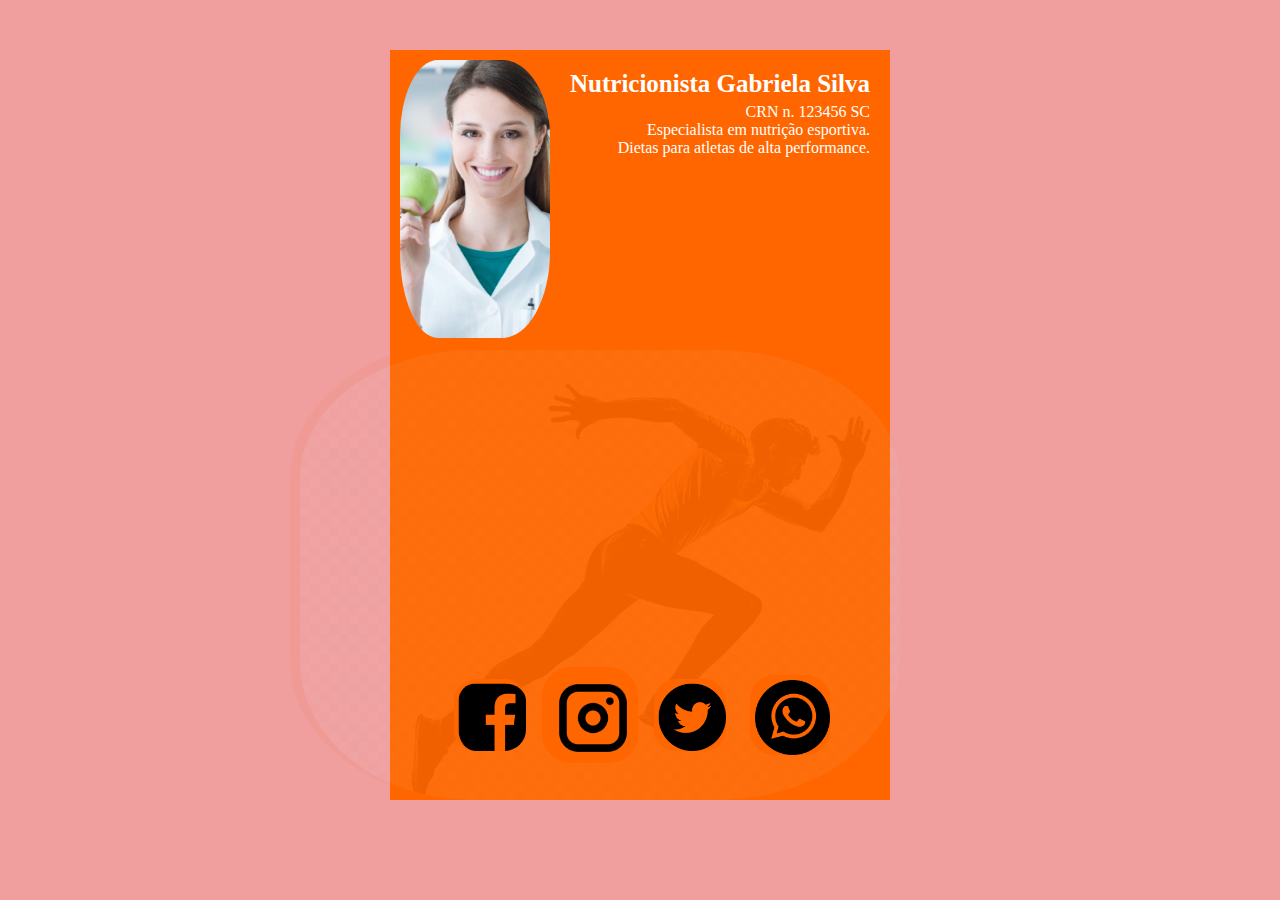
==== index.html @ 9ae9f081 "first commit" ====
<!DOCTYPE html>
<html lang="pt-br">
<head>
    <meta charset="UTF-8">
    <meta http-equiv="X-UA-Compatible" content="IE=edge">
    <meta name="viewport" content="width=device-width, initial-scale=1.0">
    <title>Nutricionista Gabriela Silva</title>

    <link rel="stylesheet" href="style.css">
</head>
<body>
    <div class="container">
     
        <img src="./img/foto.png" alt="foto da nutricionista">
        <div class="texto">
            <h1>Nutricionista Gabriela Silva</h1>
            <p> CRN n. 123456 SC <br />
                Especialista em nutrição esportiva. <br />
                Dietas para atletas de alta performance.</p>
        </div>
        
        <img id="atleta" src="./img/atlet_run.png" alt="atleta correndo">
        <!--Icones redes sociais e contato-->
        <img id="face" src="./img/face.png" alt="icone facebook">
        <img id="insta" src="./img/insta.png" alt="icone instagram">
        <img id="twitter" src="./img/twitter.png" alt="icone twitter">
        <img id="whats" src="./img/whats.png" alt="icone whatsapp">


    </div>
    
</body>
</html>
---- style.css ----
*{
    margin:0;
    padding:0;
    background-color: #f09e9e;
}

.container{
    background-color: #ff6600;
    width: 500px;
    height: 750px;
    margin: auto;
    margin-top: 50px;
    box-sizing: border-box;
    position: relative;
    
    
    
}

img{
    padding-left: 10px;
    padding-top: 10px;
    width: 30%;
    border-radius: 30%;
    background-color: inherit;
    float:left;
    
}
.texto{
    
    padding: 20px;
    float: left;
    position: absolute;
    top:0;
    right:0;
    color: white;
    background-color: inherit;
   
}
h1{
 
    font-size: 25px;
    background-color: #ff6600;
    
}
p{
    padding-top: 5px;
    background-color: #ff6600;
    text-align: right;
}

#atleta{
    width: 600px;
    height: 450px;
    position: absolute;
    left: -100px;
    bottom: 0px;
    opacity: 0.05;
}

#face{
    position: absolute;
    transform: scale(0.45);
    left: 20px;
    bottom: 5px;
}

#insta{
    position: absolute;
    transform: scale(0.6);
    left: 120px;
    bottom: 5px;
}
#twitter{
    position: absolute;
    transform: scale(0.45);
    left: 220px;
    bottom: 5px;
}
#whats{
    position: absolute;
    transform: scale(0.5);
    left: 320px;
    bottom: 5px;
}
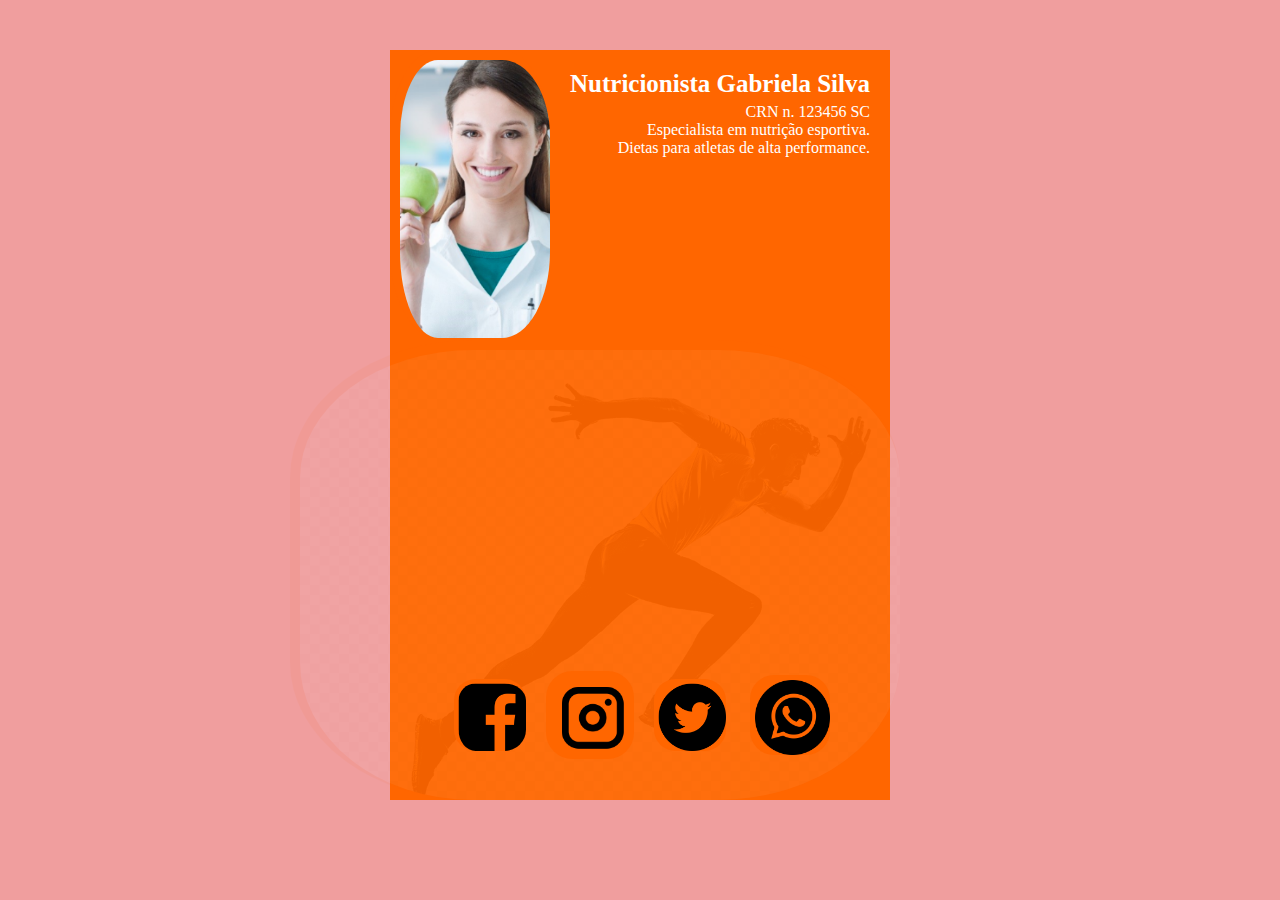
==== commit b0abea22: "updating" ====
--- a/index.html
+++ b/index.html
@@ -21,10 +21,10 @@
         
         <img id="atleta" src="./img/atlet_run.png" alt="atleta correndo">
         <!--Icones redes sociais e contato-->
-        <img id="face" src="./img/face.png" alt="icone facebook">
-        <img id="insta" src="./img/insta.png" alt="icone instagram">
-        <img id="twitter" src="./img/twitter.png" alt="icone twitter">
-        <img id="whats" src="./img/whats.png" alt="icone whatsapp">
+        <a href="#"><img id="face" src="./img/face.png" alt="icone facebook"></a>
+        <a href="#"><img id="insta" src="./img/insta.png" alt="icone instagram"></a>
+        <a href="#"><img id="twitter" src="./img/twitter.png" alt="icone twitter"></a>
+        <a href="#"><img id="whats" src="./img/whats.png" alt="icone whatsapp"></a>
 
 
     </div>
--- a/style.css
+++ b/style.css
@@ -67,7 +67,7 @@
 
 #insta{
     position: absolute;
-    transform: scale(0.6);
+    transform: scale(0.55);
     left: 120px;
     bottom: 5px;
 }
@@ -83,3 +83,13 @@
     left: 320px;
     bottom: 5px;
 }
+
+
+/*LINKS*/
+a{
+    background-color: inherit;
+}
+
+a:hover{
+    background-color: #f09457;
+}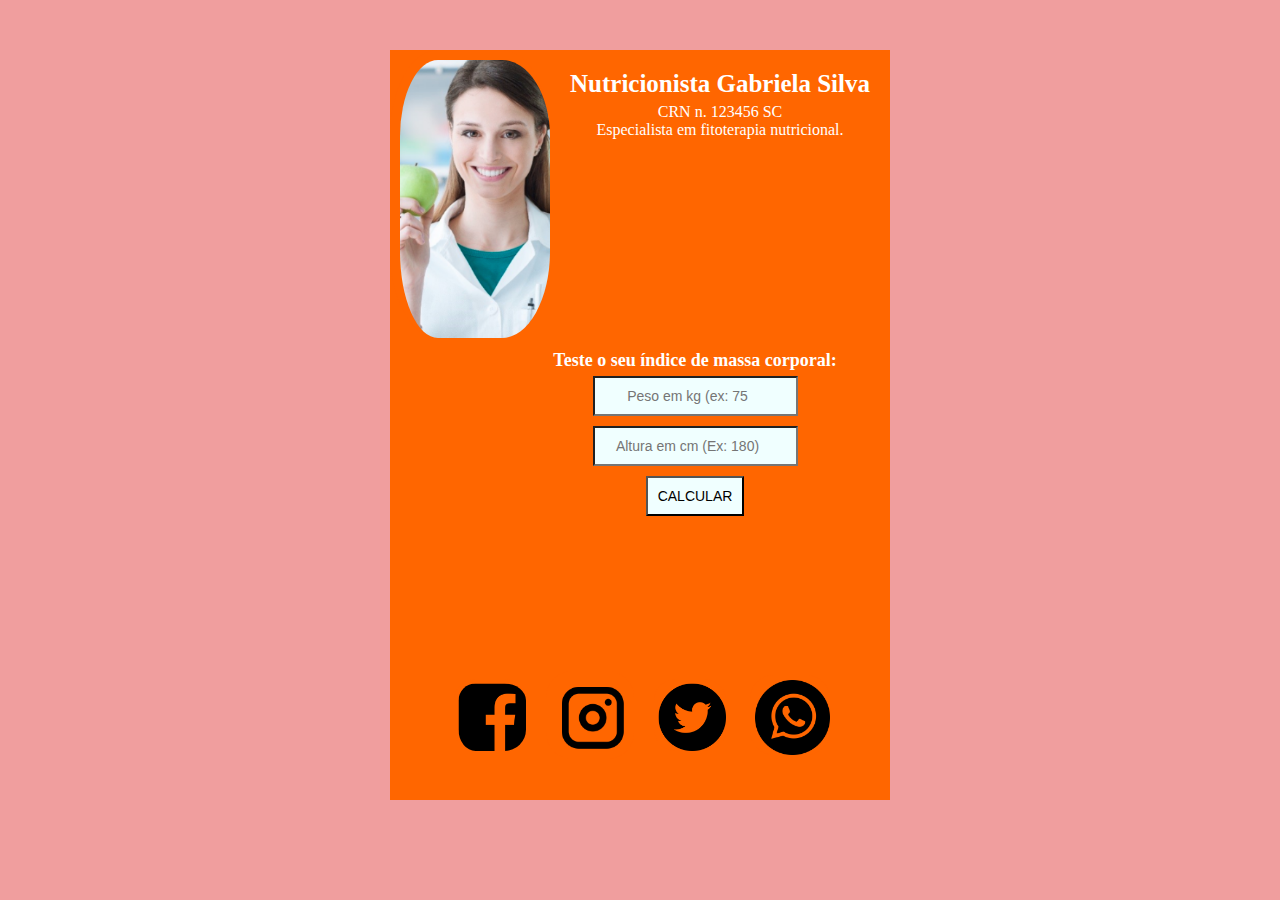
==== commit 73401161: "atualizando" ====
--- a/index.html
+++ b/index.html
@@ -15,16 +15,33 @@
         <div class="texto">
             <h1>Nutricionista Gabriela Silva</h1>
             <p> CRN n. 123456 SC <br />
-                Especialista em nutrição esportiva. <br />
-                Dietas para atletas de alta performance.</p>
+                Especialista em fitoterapia nutricional. <br />
+            </p>
+        </div>
+        <div id="calculadora">
+            <h2>Teste o seu índice de massa corporal:</h2>
+
+            <div class="formContainer">
+                <form>
+                    <input id="peso" type="number" placeholder="Peso em kg (ex: 75">
+                    <input id="altura" type="number" placeholder="Altura em cm (Ex: 180)"> <br />
+                    <input type="submit" value="CALCULAR">
+                </form>
+            </div>
+                
+            
         </div>
         
-        <img id="atleta" src="./img/atlet_run.png" alt="atleta correndo">
+        
+        <!--<img id="frutas" src="" alt="frutas e comida light">-->
+        
         <!--Icones redes sociais e contato-->
+        
         <a href="#"><img id="face" src="./img/face.png" alt="icone facebook"></a>
         <a href="#"><img id="insta" src="./img/insta.png" alt="icone instagram"></a>
         <a href="#"><img id="twitter" src="./img/twitter.png" alt="icone twitter"></a>
         <a href="#"><img id="whats" src="./img/whats.png" alt="icone whatsapp"></a>
+        
 
 
     </div>
--- a/style.css
+++ b/style.css
@@ -11,10 +11,7 @@
     margin: auto;
     margin-top: 50px;
     box-sizing: border-box;
-    position: relative;
-    
-    
-    
+    position: relative;   
 }
 
 img{
@@ -24,10 +21,9 @@
     border-radius: 30%;
     background-color: inherit;
     float:left;
-    
 }
+
 .texto{
-    
     padding: 20px;
     float: left;
     position: absolute;
@@ -35,28 +31,56 @@
     right:0;
     color: white;
     background-color: inherit;
-   
 }
+
 h1{
- 
     font-size: 25px;
-    background-color: #ff6600;
-    
+    background-color: #ff6600;  
 }
+
 p{
     padding-top: 5px;
     background-color: #ff6600;
-    text-align: right;
+    text-align: center;
 }
 
-#atleta{
-    width: 600px;
+#calculadora{
+    width: 400px;
+    height: 50px;
+    margin: auto;
+    position: relative;
+    top: 300px;
+    text-align: center;
+    font-size: 12px;
+    background-color: #ff6600;
+    color: white;
+         
+}
+h2{
+    background-color: #ff6600;
+}
+
+form {
+    background-color: #ff6600;
+}
+
+form input{
+    margin: 5px;
+    padding: 10px;
+    text-align: center;
+    font-size: 14px;
+    background-color: azure;
+}
+
+#frutas{
+    width: 450px;
     height: 450px;
     position: absolute;
-    left: -100px;
-    bottom: 0px;
-    opacity: 0.05;
+    bottom: 0;
+    left: 12px;
+    opacity: none;
 }
+
 
 #face{
     position: absolute;
@@ -71,18 +95,21 @@
     left: 120px;
     bottom: 5px;
 }
+
 #twitter{
     position: absolute;
     transform: scale(0.45);
     left: 220px;
     bottom: 5px;
 }
+
 #whats{
     position: absolute;
     transform: scale(0.5);
     left: 320px;
     bottom: 5px;
 }
+
 
 
 /*LINKS*/
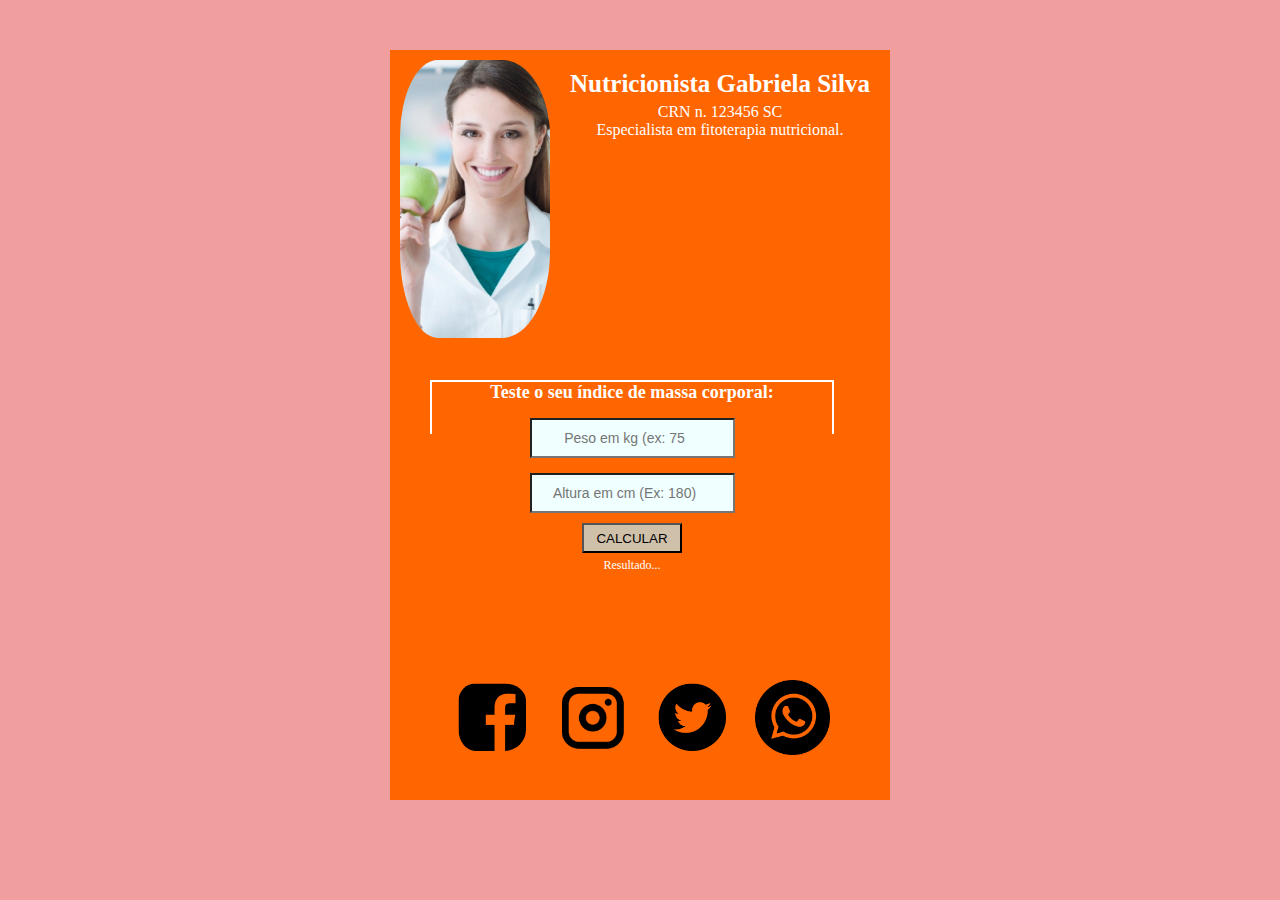
==== commit ddc020f7: "updating calculator" ====
--- a/index.html
+++ b/index.html
@@ -7,6 +7,7 @@
     <title>Nutricionista Gabriela Silva</title>
 
     <link rel="stylesheet" href="style.css">
+    <script src="script.js"></script>
 </head>
 <body>
     <div class="container">
@@ -25,8 +26,9 @@
                 <form>
                     <input id="peso" type="number" placeholder="Peso em kg (ex: 75">
                     <input id="altura" type="number" placeholder="Altura em cm (Ex: 180)"> <br />
-                    <input type="submit" value="CALCULAR">
+                    <button id="botao" onclick="calcular();">CALCULAR</button>
                 </form>
+                <p id="result">Resultado...</p>
             </div>
                 
             
--- a/style.css
+++ b/style.css
@@ -47,12 +47,14 @@
 #calculadora{
     width: 400px;
     height: 50px;
-    margin: auto;
-    position: relative;
+    border: 2px solid;
+    margin-top: 30px;
+    margin-left: 40px;
+    position: absolute;
     top: 300px;
     text-align: center;
     font-size: 12px;
-    background-color: #ff6600;
+    background-color: #887e77;
     color: white;
          
 }
@@ -65,13 +67,22 @@
 }
 
 form input{
-    margin: 5px;
+    margin-top: 15px;
     padding: 10px;
     text-align: center;
     font-size: 14px;
     background-color: azure;
 }
 
+#botao{
+    width: 100px;
+    height: 30px;
+    margin-top: 10px;
+    background-color: #cfc0aa;
+}
+#botao:hover{
+    background-color: #cfcecc;
+}
 #frutas{
     width: 450px;
     height: 450px;
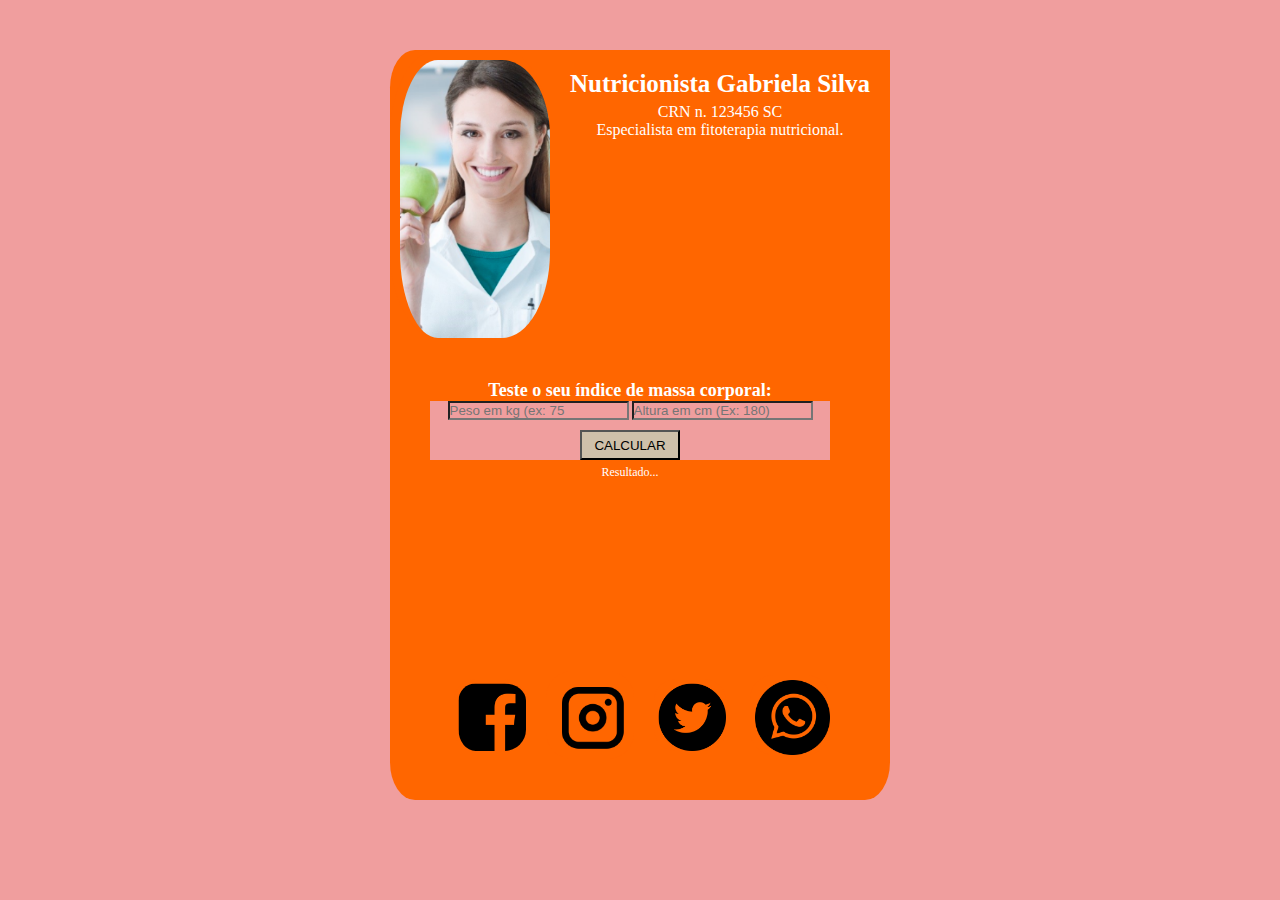
==== commit 44988ae9: "atualizando o erro do JS, retirando o <form>" ====
--- a/index.html
+++ b/index.html
@@ -23,11 +23,12 @@
             <h2>Teste o seu índice de massa corporal:</h2>
 
             <div class="formContainer">
-                <form>
+                
                     <input id="peso" type="number" placeholder="Peso em kg (ex: 75">
                     <input id="altura" type="number" placeholder="Altura em cm (Ex: 180)"> <br />
+                    
                     <button id="botao" onclick="calcular();">CALCULAR</button>
-                </form>
+                
                 <p id="result">Resultado...</p>
             </div>
                 
--- a/style.css
+++ b/style.css
@@ -12,6 +12,7 @@
     margin-top: 50px;
     box-sizing: border-box;
     position: relative;   
+    border-radius: 5%;
 }
 
 img{
@@ -30,7 +31,9 @@
     top:0;
     right:0;
     color: white;
-    background-color: inherit;
+    background-color:inherit;
+    
+    
 }
 
 h1{
@@ -47,7 +50,7 @@
 #calculadora{
     width: 400px;
     height: 50px;
-    border: 2px solid;
+    /*border: 2px solid;*/
     margin-top: 30px;
     margin-left: 40px;
     position: absolute;
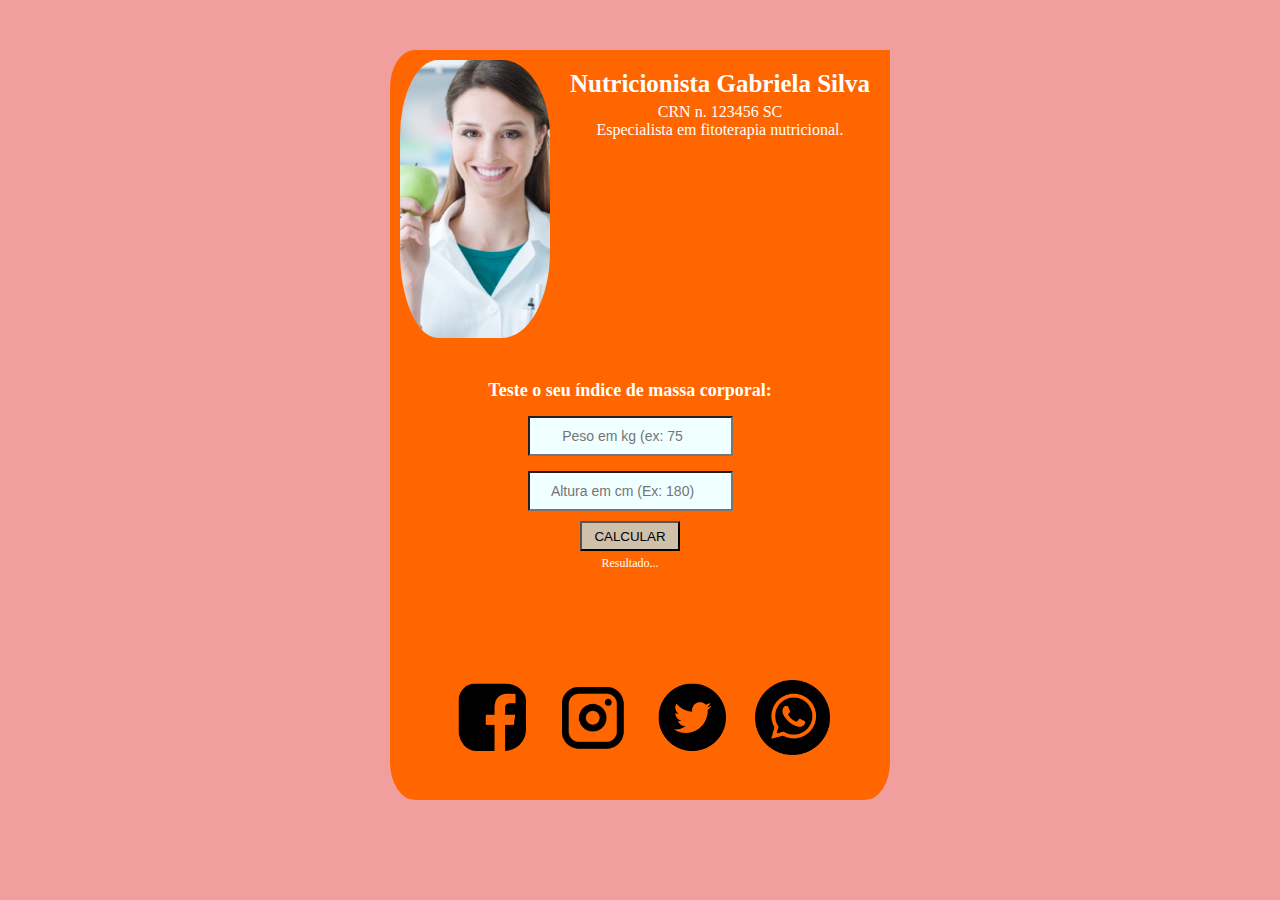
==== commit 1119d94a: "updating calc" ====
--- a/index.html
+++ b/index.html
@@ -22,7 +22,7 @@
         <div id="calculadora">
             <h2>Teste o seu índice de massa corporal:</h2>
 
-            <div class="formContainer">
+            <div class="form">
                 
                     <input id="peso" type="number" placeholder="Peso em kg (ex: 75">
                     <input id="altura" type="number" placeholder="Altura em cm (Ex: 180)"> <br />
--- a/style.css
+++ b/style.css
@@ -65,11 +65,11 @@
     background-color: #ff6600;
 }
 
-form {
+.form {
     background-color: #ff6600;
 }
 
-form input{
+.form input{
     margin-top: 15px;
     padding: 10px;
     text-align: center;
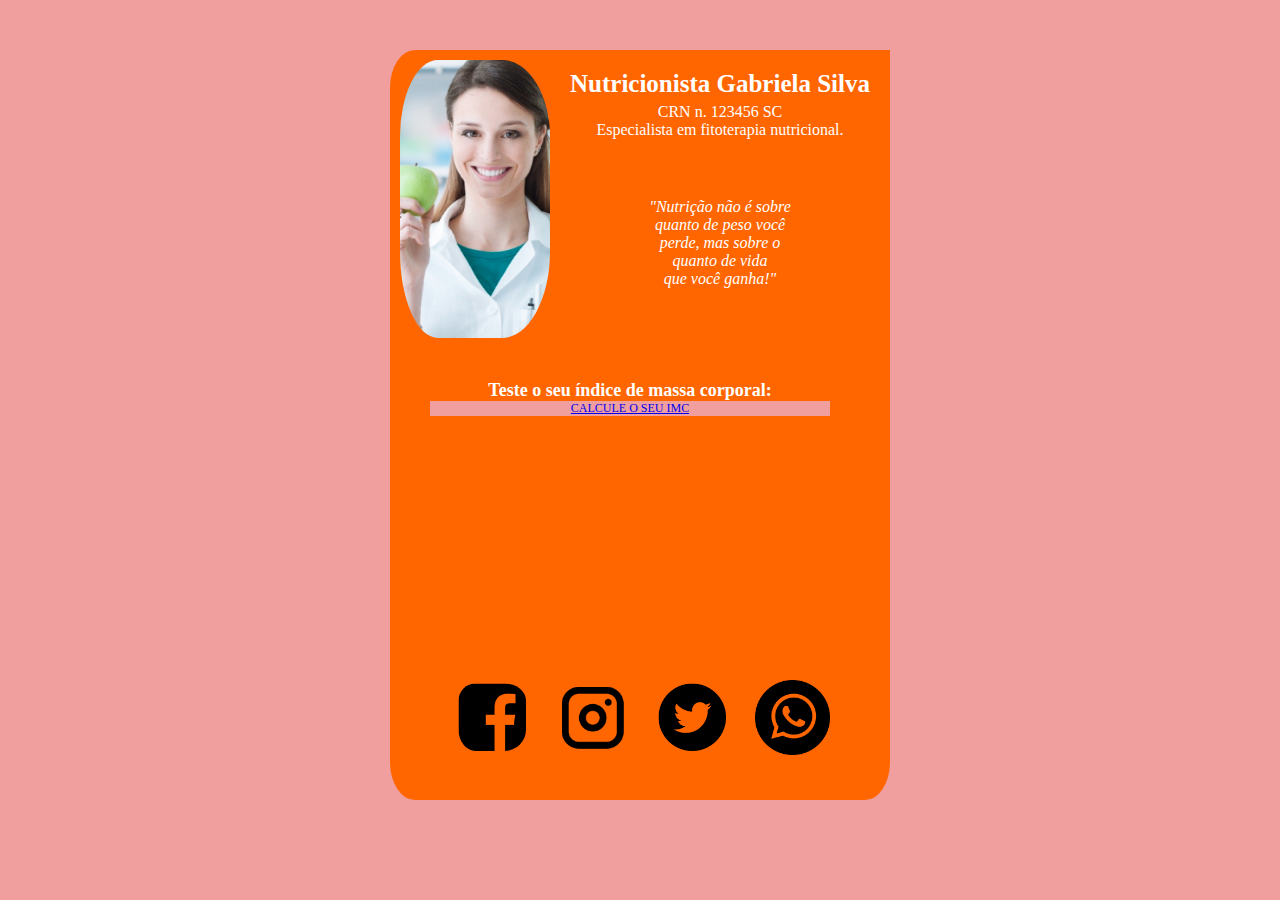
==== commit 49e18d66: "atualizando calculadora e diagramacao" ====
--- a/index.html
+++ b/index.html
@@ -18,26 +18,22 @@
             <p> CRN n. 123456 SC <br />
                 Especialista em fitoterapia nutricional. <br />
             </p>
+            <br /> <br /> <br />
+            <p><cite>
+                "Nutrição não é sobre <br />quanto de peso você <br /> perde, mas sobre o <br />quanto de vida <br />que você ganha!" 
+            </cite></p>
         </div>
         <div id="calculadora">
             <h2>Teste o seu índice de massa corporal:</h2>
 
-            <div class="form">
-                
-                    <input id="peso" type="number" placeholder="Peso em kg (ex: 75">
-                    <input id="altura" type="number" placeholder="Altura em cm (Ex: 180)"> <br />
-                    
-                    <button id="botao" onclick="calcular();">CALCULAR</button>
-                
-                <p id="result">Resultado...</p>
-            </div>
-                
+            <a href="index2.html">
+                <div id="entrar_imc">
+                    CALCULE O SEU IMC
+                </div>
+            </a>    
             
         </div>
-        
-        
-        <!--<img id="frutas" src="" alt="frutas e comida light">-->
-        
+              
         <!--Icones redes sociais e contato-->
         
         <a href="#"><img id="face" src="./img/face.png" alt="icone facebook"></a>
--- a/style.css
+++ b/style.css
@@ -49,15 +49,15 @@
 
 #calculadora{
     width: 400px;
-    height: 50px;
-    /*border: 2px solid;*/
+    height: 100px;
+    /* border: 2px solid; */
     margin-top: 30px;
     margin-left: 40px;
     position: absolute;
     top: 300px;
     text-align: center;
     font-size: 12px;
-    background-color: #887e77;
+    background-color: #ff6600;
     color: white;
          
 }
@@ -65,16 +65,74 @@
     background-color: #ff6600;
 }
 
+.slidecontainer {
+    margin: auto;
+    background-color: #ff6600;
+    padding: 10px;
+}
+
+p {
+    background-color: #FF6600;
+}
+
+cite{
+    background-color: #ff6600;
+}
+span {
+    background-color: #ff6600;
+}
+span:hover{
+    background-color: #f78437;
+}
+
+.valores{
+    font-style: Arial;
+    font-size: 15px;
+
+}
+
+
+/* #entrar_imc{
+    width: 150px;
+    height: 20px;
+    background-color: #ff6600;
+    text-align: center;
+    margin:auto;
+    margin-top: 10px;
+    font-size: 15px;    
+} */
+
+/* #entrar_imc:hover{
+    background-color: rgb(241, 150, 117);
+} */
+
+
 .form {
     background-color: #ff6600;
+    
 }
 
 .form input{
-    margin-top: 15px;
-    padding: 10px;
+    margin-top: 2px;
+    padding: 0px;
     text-align: center;
     font-size: 14px;
     background-color: azure;
+}
+
+.slidecontainer{
+    width: 100px;
+    height: 30px;
+   
+}
+
+#result{
+    font-style: Arial;
+    font-size: 18px;
+    color:rgb(255, 255, 255);
+    margin-top: 120px;
+    font-weight: bolder;
+
 }
 
 #botao{
@@ -125,7 +183,6 @@
 }
 
 
-
 /*LINKS*/
 a{
     background-color: inherit;
@@ -133,4 +190,5 @@
 
 a:hover{
     background-color: #f09457;
-}+}
+
